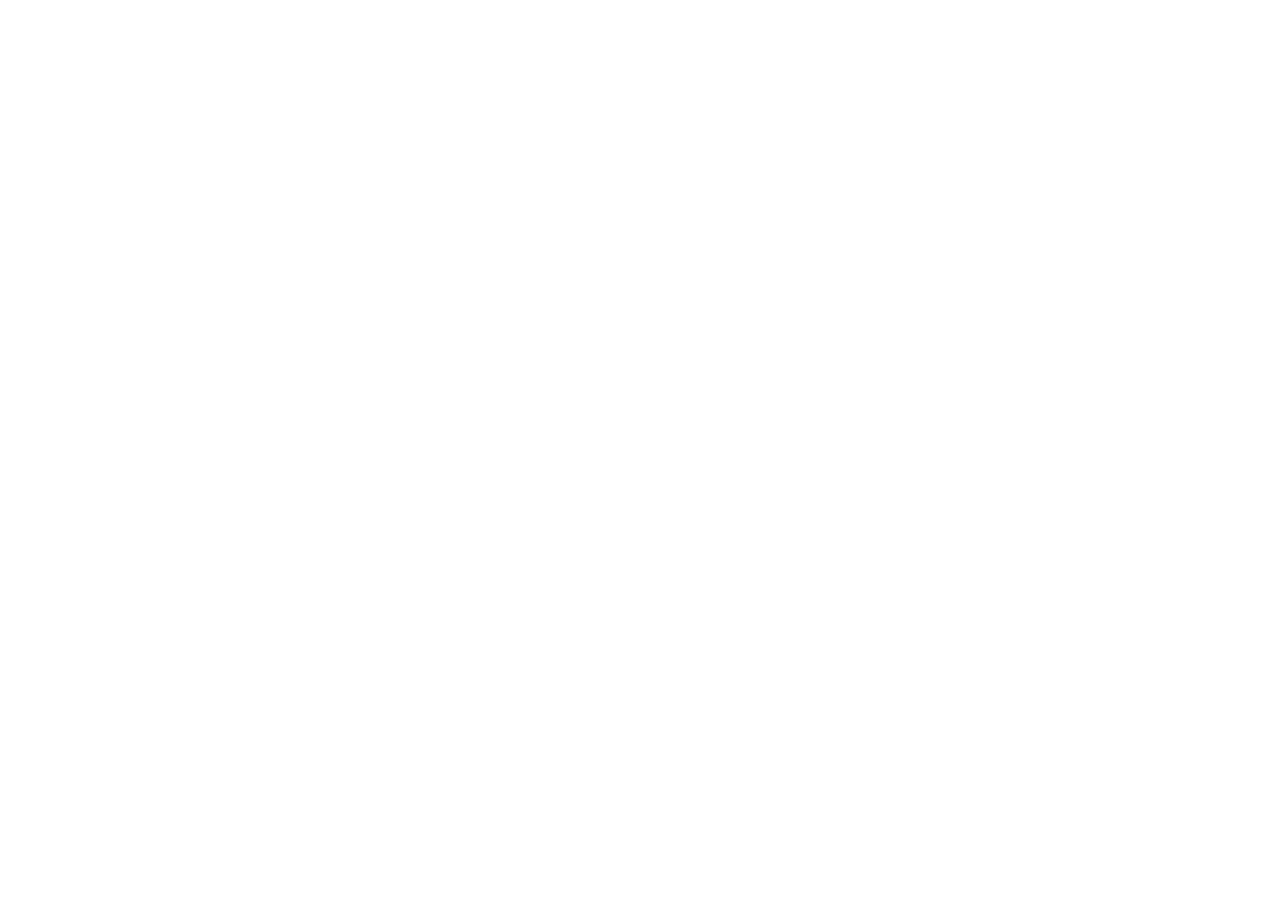
==== test.html @ 217de584 "Create Testing File" ====
<!DOCTYPE html>
<html lang="en">
<head>
    <meta charset="UTF-8">
    <meta name="viewport" content="width=device-width, initial-scale=1.0">
    <title>Testing File</title>
</head>
<body>
    
</body>
</html>
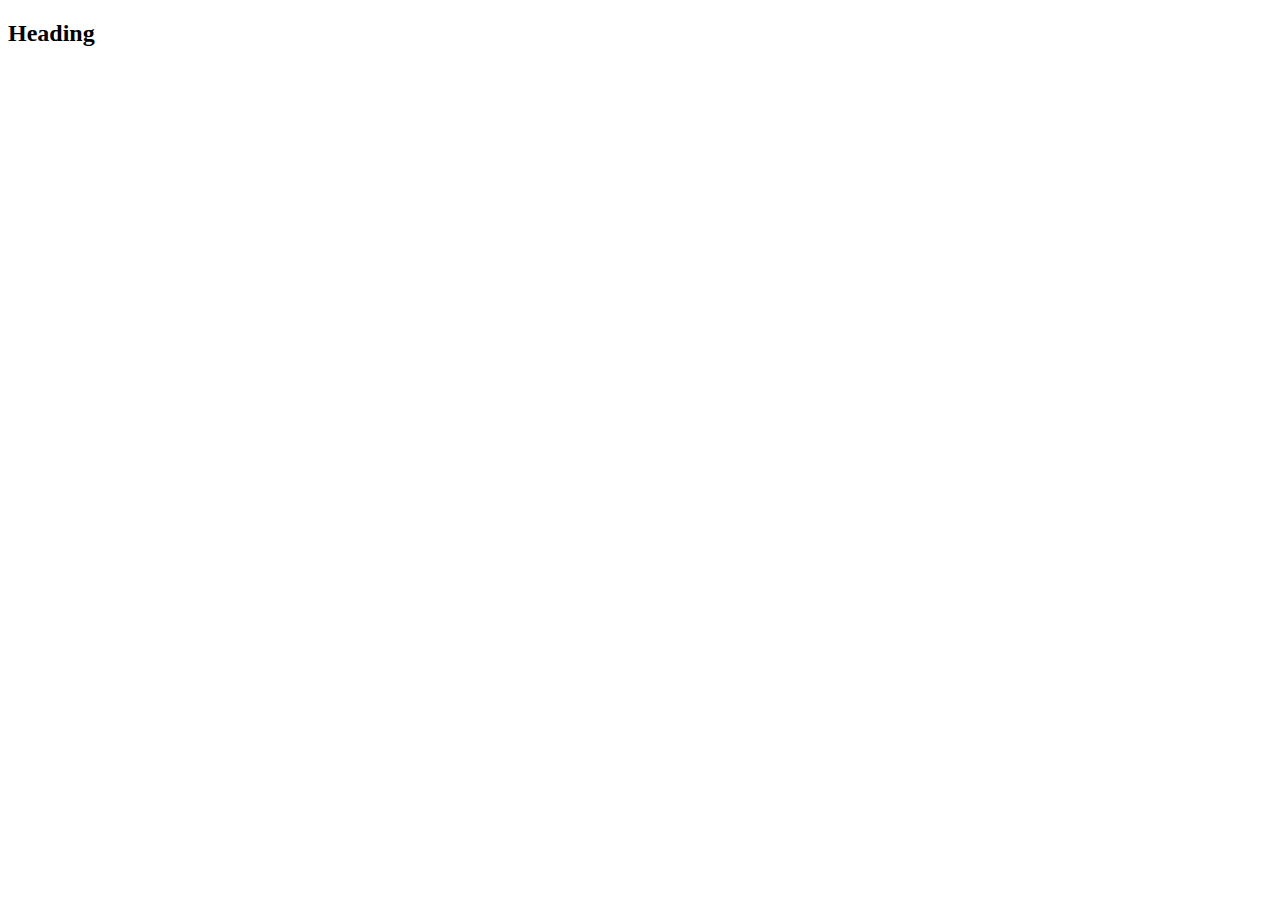
==== commit 0aaf5732: "added h2" ====
--- a/test.html
+++ b/test.html
@@ -6,6 +6,6 @@
     <title>Testing File</title>
 </head>
 <body>
-    
+    <h2>Heading</h2>
 </body>
 </html>